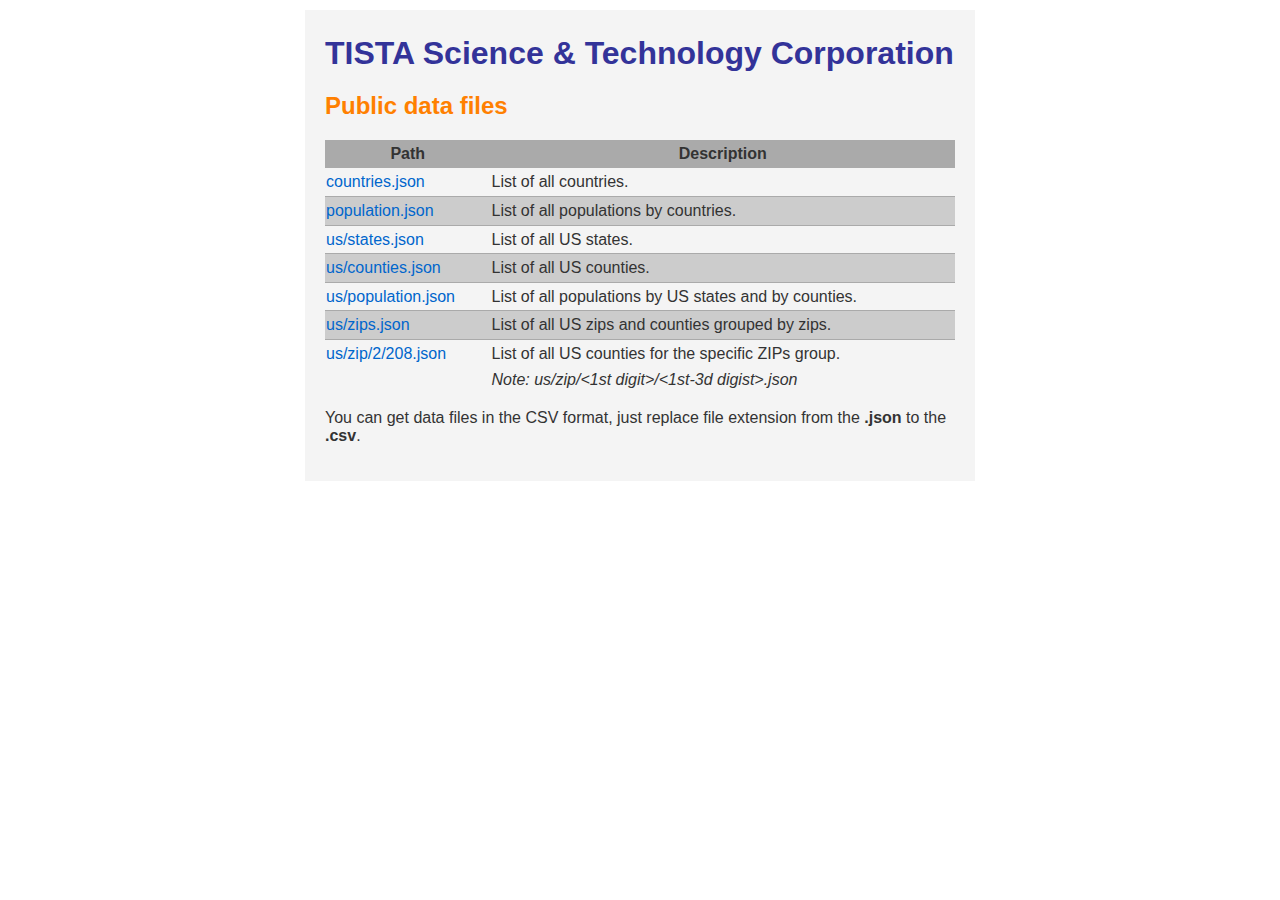
==== common/index.html @ ddc6c078 "Refactoring, Update comments and documentations" ====
<html lang="en-US">
<head>
  <meta charset="UTF-8" />
  <title>Data - TISTA</title>
  <link rel="stylesheet" href="/styles.css">
  <link rel="icon" type="image/png" href="/favicon.png" />
</head>
<body>
  <section class="center">
    <h1>TISTA Science & Technology Corporation</h1>
    <h2>Public data files</h2>
    <table>
        <thead>
            <tr><th>Path</th><th>Description</th></tr>
        </thead>
        <tbody>
            <tr>
                <td><a href="./countries.json">countries.json</a></td>
                <td>List of all countries.</td>
            </tr>
            <tr>
                <td><a href="./population.json">population.json</a></td>
                <td>List of all populations by countries.</td>
            </tr>
            <tr>
                <td><a href="./us/states.json">us/states.json</a></td>
                <td>List of all US states.</td>
            </tr>
            <tr>
                <td><a href="./us/counties.json">us/counties.json</a></td>
                <td>List of all US counties.</td>
            </tr>
            <tr>
                <td><a href="./us/population.json">us/population.json</a></td>
                <td>List of all populations by US states and by counties.</td>
            </tr>
            <tr>
                <td><a href="./us/zips.json">us/zips.json</a></td>
                <td>List of all US zips and counties grouped by zips.</td>
            </tr>
            <tr>
                <td><a href="./us/zip/2/208.json">us/zip/2/208.json</a></td>
                <td>List of all US counties for the specific ZIPs group.<br/>
                    <i>Note: us/zip/&lt;1st digit&gt;/&lt;1st-3d digist&gt;.json</i></td>
            </tr>
        </tbody>
    </table>
    <p>You can get data files in the CSV format, just replace file extension from the <b>.json</b> to the <b>.csv</b>.</p>
  </section>
</body>
</html>
---- styles.css ----
body {
  margin: 10px;
  font-family: 'Open Sans', Helvetica, Arial, Lucida, sans-serif;
  font-size: 16px;
  color: #333333;
}
h1 {
  font-size: 200%;
  color: #333399;
  margin: 5px 0;
}
h2 {
  font-size: 150%;
  color: #ff8000;
}
section.center {
  margin: auto;
  width: 50%;
  padding: 20px;
  background-color: #f4f4f4;
}

table {
    border-collapse: collapse;
    width: 100%;
}

table tr {
    line-height: 160%;
}

table thead tr {
    background: #aaa;
}

table tr:nth-child(even) {
    background: #ccc;
}

table tbody tr td {
    border-top: 1px #aaa solid;
    vertical-align: top;
}

a, a:visited {
    color: #0066cc;
    text-decoration: none;
}
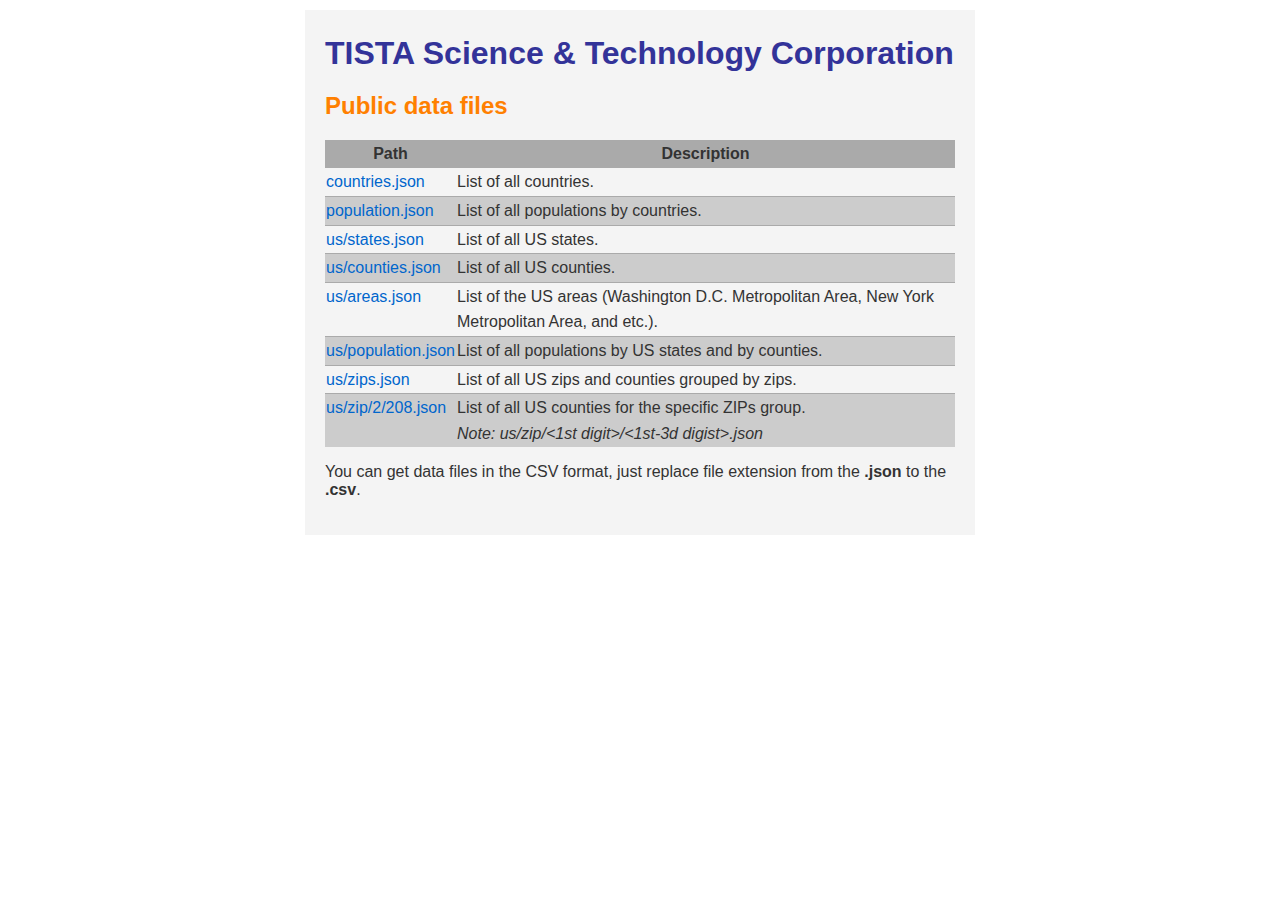
==== commit 80d71ab3: "Add a functionality to use a custom US Area" ====
--- a/common/index.html
+++ b/common/index.html
@@ -31,6 +31,10 @@
                 <td>List of all US counties.</td>
             </tr>
             <tr>
+                <td><a href="./us/areas.json">us/areas.json</a></td>
+                <td>List of the US areas (Washington D.C. Metropolitan Area, New York Metropolitan Area, and etc.).</td>
+            </tr>
+            <tr>
                 <td><a href="./us/population.json">us/population.json</a></td>
                 <td>List of all populations by US states and by counties.</td>
             </tr>
